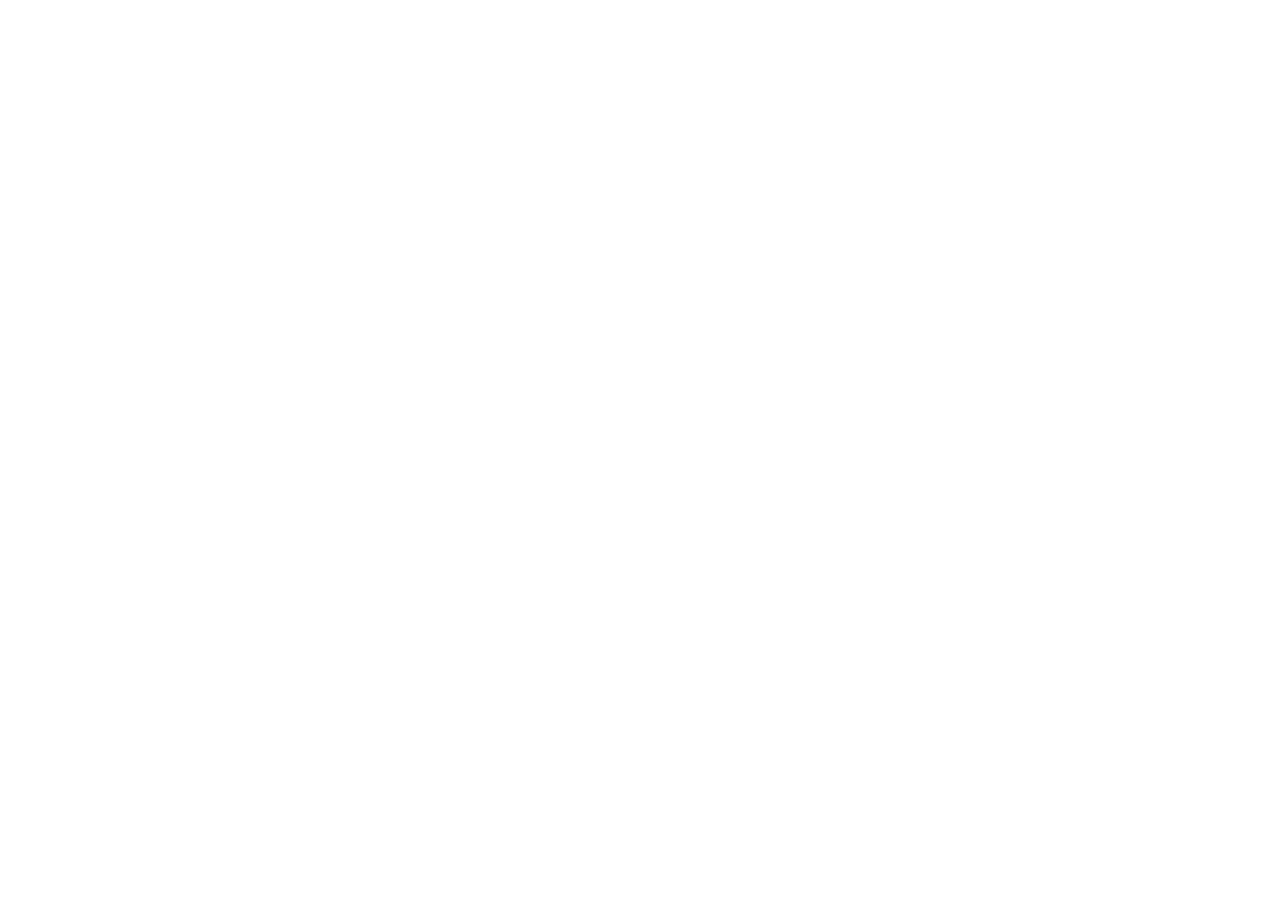
==== desk.html @ 4f336985 "added info page" ====
<!DOCTYPE html>
<head>
    <meta charset="UTF-8">
    <title>nwq info</title>
    <meta name="viewport" content="width=device-width, initial-scale=1.0">
    <link href="https://fonts.googleapis.com/css?family=Bungee+Shade|Comfortaa&display=swap" rel="stylesheet">
    <link href="https://fonts.googleapis.com/css?family=Londrina+Shadow|Poiret+One|Satisfy&display=swap" rel="stylesheet">
    <link rel="stylesheet" href="deskstyle.css">
    <link rel="stylesheet" href="animate.css">
    <script src="https://ajax.googleapis.com/ajax/libs/jquery/3.4.1/jquery.min.js"></script>
</head>
<body>
    

    <script src="script.js"></script>

</body>
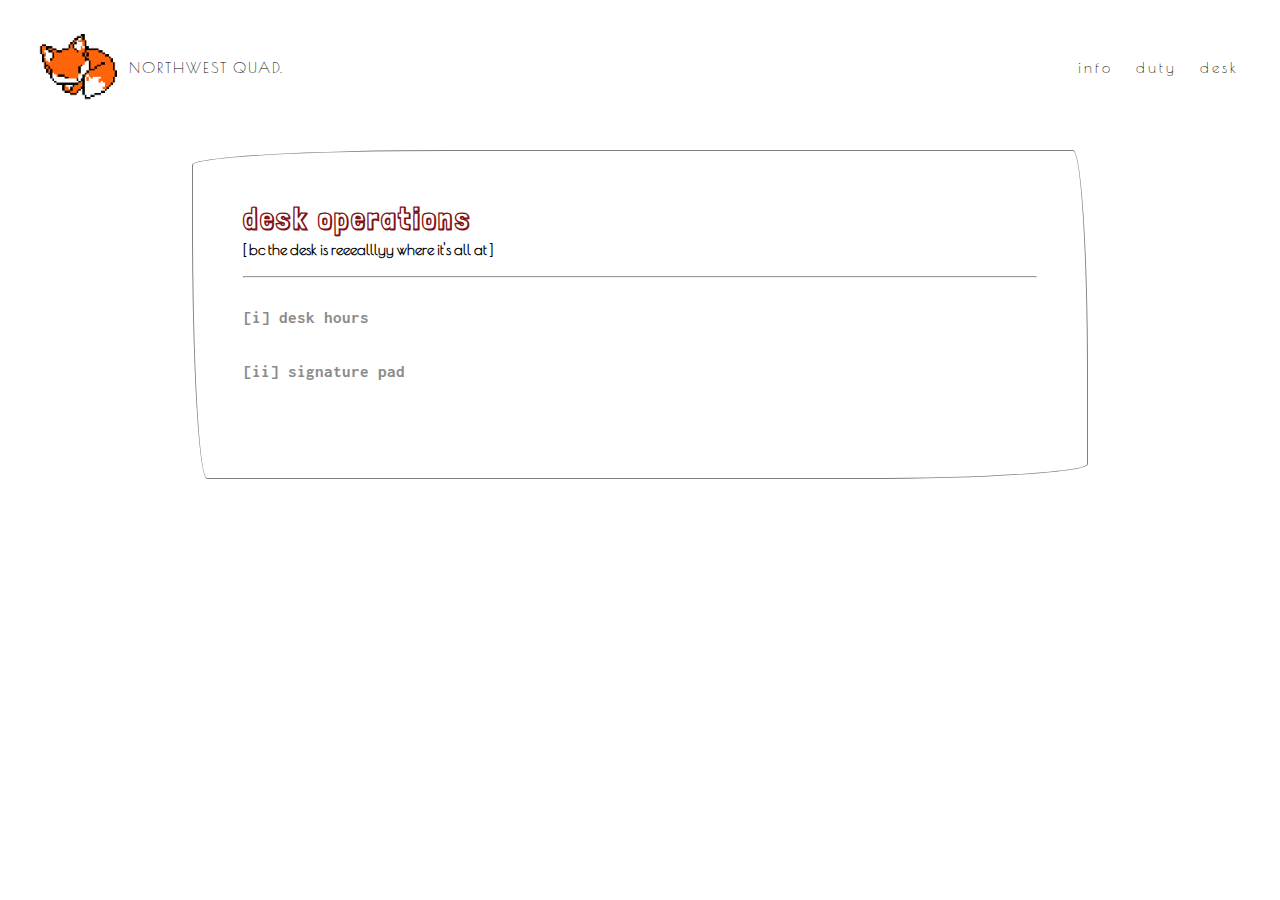
==== commit 4eeedb71: "added remaining pages" ====
--- a/desk.html
+++ b/desk.html
@@ -5,12 +5,73 @@
     <meta name="viewport" content="width=device-width, initial-scale=1.0">
     <link href="https://fonts.googleapis.com/css?family=Bungee+Shade|Comfortaa&display=swap" rel="stylesheet">
     <link href="https://fonts.googleapis.com/css?family=Londrina+Shadow|Poiret+One|Satisfy&display=swap" rel="stylesheet">
-    <link rel="stylesheet" href="deskstyle.css">
+    <link href="https://fonts.googleapis.com/css?family=Didact+Gothic|Inconsolata" rel="stylesheet">
+    <link rel="stylesheet" href="infostyle.css">
     <link rel="stylesheet" href="animate.css">
     <script src="https://ajax.googleapis.com/ajax/libs/jquery/3.4.1/jquery.min.js"></script>
 </head>
 <body>
-    
+    <div id="darkLayer" class="darkClass"></div>
+    <div id="mySidebar" class="sidebar">
+        <a href="javascript:void(0)" class="closebtn" onclick="closeNav()">×</a>
+        <div class ="mobileNavLinks">
+                <a style="color:white;" href="info.html" class="navlinks">info</a>
+                <br>
+                <a style="color:white;" href="duty.html" class="navlinks">duty</a>
+                <br>
+                <a style="color:white;" href="desk.html" class="navlinks">desk</a>
+        </div>
+    </div>
+    <button class="openbtn" onclick="openNav()">☰</button>
+
+    <a id="back2Top" title="Back to top" href="#">[ ⇧ ]</a>
+
+
+    <div class="topbar">
+        <a href="index.html">
+            <div class="header animated zoomInRight">
+                <img class="logo" src="test.png">
+                northwest quad.
+            </div>
+        </a>
+        <div id="links" class="animated zoomInLeft">
+            <a href="info.html" class="navlinks">info</a>
+            <a href="duty.html" class="navlinks">duty</a>
+            <a href="desk.html" class="navlinks">desk</a>
+        </div>
+    </div>
+
+    <div class="container">
+        <div class= "head">
+            <h1>desk operations</h1>
+            <p>[ bc the desk is reeealllyy where it's all at ]</p>
+            <br>
+            <hr>
+        </div>
+        
+
+        <div class = "components">
+            <h2 style ="cursor:pointer" onclick="show('deskhours')">[i] desk hours</h2>
+            <br>
+                <div id = "deskhours" class="animated flipInX">
+                    <h3>weekly desk: </h3>
+                    <p class = "box">☑ Required to work <strong>4 scholarship hours</strong> every week</p>
+                    <p class = "box">☑ Two shifts: each <strong>2 hours</strong></p>
+                    <p class = "ex">❗ EX: 6-8PM on Tuesday, and 2-4PM on Sunday.</p>
+                    <p class = "box">☑ <strong>Cannot</strong> work desk when on duty! Must switch desk shift with someone!</p>
+                </div>
+                <br>
+                <h2 style ="cursor:pointer" onclick="show('sigpad')">[ii] signature pad</h2>
+                <br>
+                <div id = "sigpad" class="animated flipInX">
+                    <h3>activation: </h3>
+                    <p class = "box">☑ Refer to the guide below!</p>
+                    <center><img id="graphic" src="sigpad.png"></center>
+                    <br>
+                </div>
+        </div>
+
+    </div>
 
     <script src="script.js"></script>
 
--- a/infostyle.css
+++ b/infostyle.css
@@ -0,0 +1,372 @@
+*{
+    margin: 0;
+    padding: 0;
+    box-sizing: border-box; /* accounts for padding + margin + border in widht & height */
+    font-family: 'Comfortaa', cursive;
+}
+
+
+body {
+    background-color: white;
+    display: flex;
+    justify-content: center;
+    height: 100%;
+    margin: 0; padding: 0; border: 0;
+}
+
+#back2Top {
+    width: 40px;
+    line-height: 40px;
+    overflow: hidden;
+    z-index: 999;
+    display: none;
+    cursor: pointer;
+    position: fixed;
+    bottom: 5px;
+    margin: 15px;
+    right: 0;
+    color: darkred;
+    text-align: center;
+    font-size: 11px;
+    text-decoration: none;
+}
+#back2Top:hover {
+    color: grey;
+}
+
+.sidebar {
+    height: 100%;
+    width: 0;
+    position: absolute;
+    right: 0;
+    z-index: 10;
+    top: 0;
+    background-color: darkred;
+    overflow-x: hidden;
+    transition: 0.5s;
+    padding-top: 60px;
+}
+
+
+.sidebar .closebtn {
+    position: absolute;
+    top: 0;
+    right: 25px;
+    font-size: 36px;
+    margin: 15px;
+    color: white;
+}
+
+.openbtn {
+    visibility: hidden;
+    font-size: 20px;
+    cursor: pointer;
+    border-radius: 30px;
+    color: darkred;
+    position: absolute;
+    right: 0px;
+    padding: 10px 15px;
+    margin: 15px;
+    background: none;
+    border: none;
+    z-index: 51;
+}
+
+.mobileNavLinks {
+    display: flex;
+    flex-direction: column;
+    align-items: center;
+    justify-content: flex-start;
+    margin-top: 100px;
+}
+
+.darkClass {
+    visibility: hidden;
+    background-color: black;
+    filter:alpha(opacity=50); /* IE */
+    opacity: 0.5; /* Safari, Opera */
+    -moz-opacity:0.50; /* FireFox */
+    z-index: 7;
+    height: 100%;
+    width: 100%;
+    background-repeat:no-repeat;
+    background-position:center;
+    position:absolute;
+    top: 0px;
+    left: 0px;
+}
+
+.topbar {
+    position: fixed;
+    top: 0;
+    width: 100%;
+    padding: 30px;
+    display: flex;
+    justify-content: space-between;
+    align-items: center;
+    background-color: white;
+    z-index: 50;
+}
+
+.header {
+    display: flex;
+    justify-content: flex-start;
+    align-items: center;
+    font-family: 'Poiret One', cursive;
+    text-transform: uppercase;
+    font-size: 15px;
+    letter-spacing: 2px;
+}
+
+#links {
+    display: flex;
+    justify-content: space-around;
+    width: 15%;
+}
+
+.navlinks {
+    font-family: 'Poiret One', cursive;
+    font-size: 15px;
+    letter-spacing: 3px;
+}
+
+a {
+    text-decoration: none;
+    color: black;
+}
+
+
+.logo {
+    height: 75px;
+}
+
+.container {
+    margin-top: 150px;
+    border: 1px solid gray;
+    border-radius: 255px 15px 225px 15px/15px 225px 15px 255px;
+    padding: 50px;
+    display: flex;
+    flex-direction: column;
+    justify-content: flex-start;
+    align-items: flex-start;
+    width: 70%;
+}
+
+.head {
+    width: 100%;
+}
+
+h1 {
+    font-family: 'Londrina Shadow', cursive;
+    color: rgb(129, 18, 18);
+    font-size: 30px;
+    letter-spacing: 3px;
+    width: 100%;
+}
+p {
+    margin-top: 5px;
+    font-family: 'Poiret One', cursive;
+    font-size: 15px;
+    font-weight: bold;
+    color: rgb(0, 0, 0);
+}
+h2 {
+    font-family: 'Inconsolata', monospace;
+    color: rgb(139, 139, 139);
+    font-size: 17px;
+}
+
+h3 {
+    font-family: 'Satisfy', cursive;
+    text-align:left;
+    font-size: 21px;
+    letter-spacing:3px;
+    margin: 0 0 0 17px;
+    color:#912424;
+}
+
+.box {
+    text-align: left;
+    margin: 0 25px 5px 25px;
+    color:grey;
+}
+.box1 {
+    text-align: center;
+    margin: 0 25px 0 25px;
+}
+
+.ex {
+    text-align: left;
+    margin: 0 0 10px 31px;
+    font-size:12px;
+    color:grey;
+}
+
+.center {
+    text-align: center;
+}
+
+#procedure, #weekend, #break, #deskhours, #sigpad {
+    display:none;
+    justify-self: center;
+}
+
+.components {
+    margin: 30px 0px 30px 0px;
+    justify-self: center;
+}
+
+.info {
+    display: flex;
+    justify-content: flex-start;
+    width: 100%;
+    margin: 20px;
+}
+
+.descriptor {
+    font-family: 'Satisfy', cursive;
+    width: 40%;
+}
+
+.description {
+    font-family: 'Poiret One', cursive;
+    width: 100%;
+}
+
+
+@media only screen and (max-width: 500px) {
+    .header {
+        font-size: 10px
+    }
+    .logo {
+        height:25px;
+    }
+
+    .container {
+        justify-content: center;
+        align-items: center;
+        margin-top:100px;
+    }
+
+    h1 {
+        font-size: 20px;
+        text-align:center;
+    }
+    h2 {
+        font-size: 15px;
+        text-align:center;
+    }
+    h3 {
+        text-align: center;
+        line-height: 15px;
+        margin: 20px 0 20px 0;
+    }
+    p {
+        font-size: 10px;
+        text-align:center;
+    }
+
+    .info {
+        display: flex;
+        flex-direction: column;
+        justify-content: center;
+        align-items: center;
+        width: 100%;
+        margin: 20px;
+    }
+    
+    .descriptor {
+        font-family: 'Satisfy', cursive;
+        text-align: center;
+        width: 100%;
+        font-size: 12px;
+    }
+    
+    .description {
+        text-align: center;
+        font-family: 'Poiret One', cursive;
+        font-size: 10px;
+    }
+    #links {
+        visibility: hidden;
+    }
+    .openbtn {
+        visibility: visible;
+    }
+    #back2Top {
+        top: 5px;
+        margin: 15px;
+    }
+    .box {
+        text-align: left;
+        font-size: 12px;
+        margin: 0
+    }
+    .box1 {
+        margin: 0;
+    }
+    
+    .ex {
+        text-align: left;
+        margin: 0;
+        font-size: 10px;
+    }
+    #graphic {
+        height: 325px;
+    }
+}
+
+/* responsive - for tablet */
+@media only screen and (min-width: 501px) and (max-width: 1025px) {
+    .container {
+        justify-content: center;
+        align-items: center;
+    }
+
+    h1 {
+        font-size: 20px;
+        text-align:center;
+    }
+    h2 {
+        font-size: 10px;
+        text-align:center;
+    }
+
+    .info {
+        display: flex;
+        flex-direction: column;
+        justify-content: center;
+        align-items: center;
+        width: 100%;
+        margin: 20px;
+    }
+    
+    .descriptor {
+        font-family: 'Satisfy', cursive;
+        text-align: center;
+        width: 100%;
+        font-size: 17px;
+    }
+    
+    .description {
+        text-align: center;
+        font-family: 'Poiret One', cursive;
+        font-size: 13px;
+    }
+
+    #links {
+        visibility: hidden;
+    }
+    .openbtn {
+        visibility: visible;
+    }
+    #back2Top {
+        top: 5px;
+        margin: 15px;
+    }
+}
+
+/* responsive - for desktop */
+@media only screen and (min-width: 1026px) {
+
+}